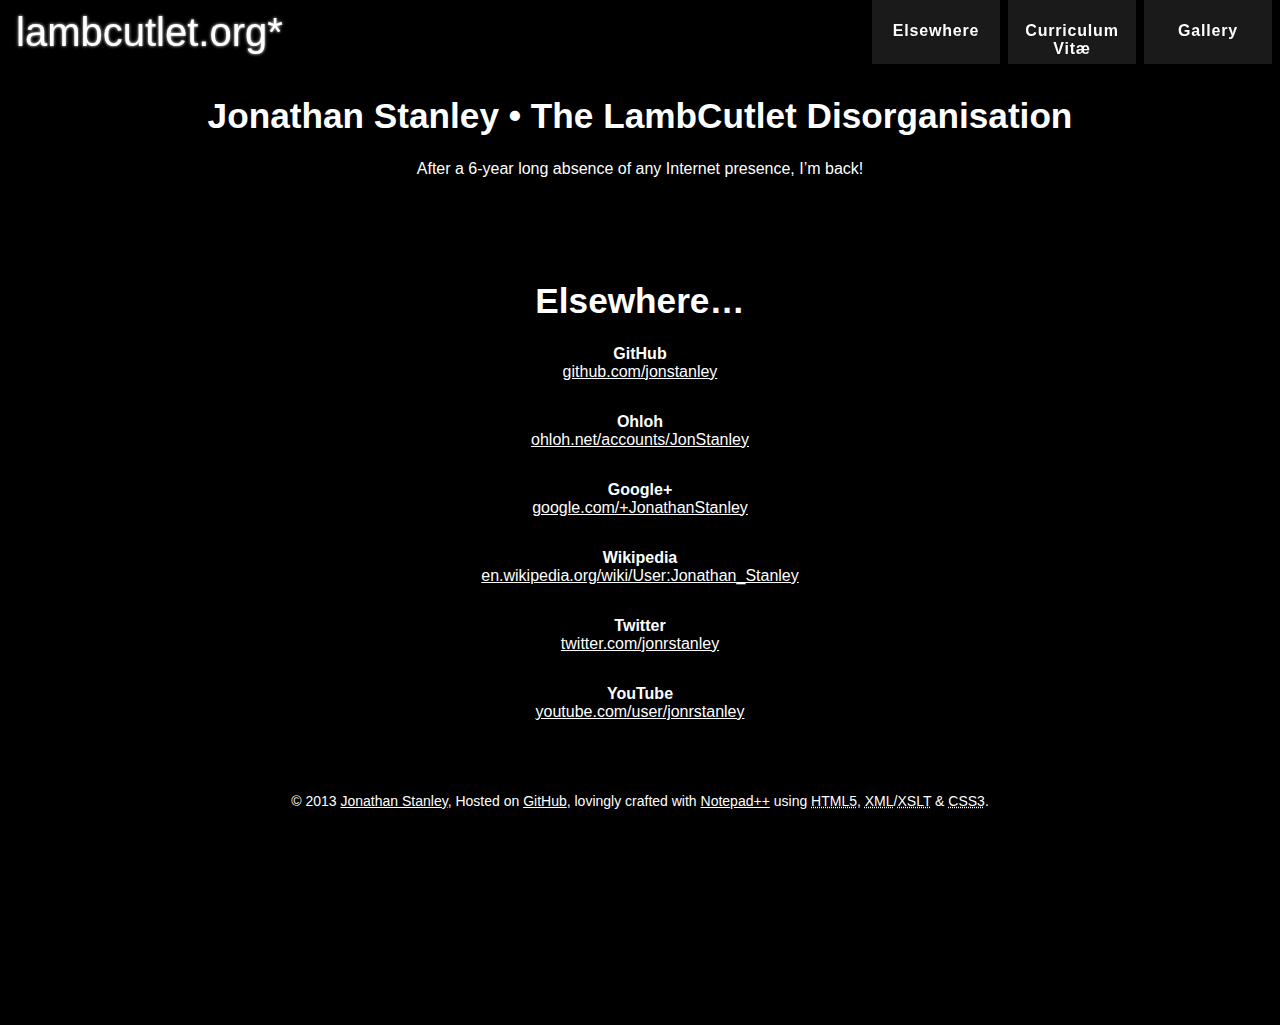
==== index.html @ 7bfb3db2 "Use CSS3 :nth-of-type() for moar sexayz... :3" ====
<!DOCTYPE html>
<html lang="en">
	<head>
		<meta http-equiv="X-UA-Compatible" content="IE=edge,chrome=1" />
		<meta charset="utf-8">
		<meta name="Author" content="Jonathan Stanley" />
		<meta name="Description" content="Jonathan Stanley&rsquo;s little corner on the Internet where he muses on life, (X)HTML, CSS, Web Standards, Science, Technology, Maths, Art, Music and whatever miscellaneous stuff that takes his fancy." />
		<meta name="geo.placename" content="The LambCutlet Disorganisation" />
		<meta name="geo.position" content="22.4137;114.0678" />
		<meta name="ICBM" content="22.4137, 114.0678" />
		<title>Jonathan Stanley &bull; The LambCutlet Disorganisation</title>
		<link rel="stylesheet" href="style/theme.css?20131105t1742" type="text/css" media="all" />
	</head>
	<body class="home">
		<header>
			<h1><a href="http://lambcutlet.org/">lambcutlet.org</a></h1>
			<nav>
			<ul>
				<li><a href="http://lambcutlet.org/#elsewhere">Elsewhere</a></li>
				<li><a href="http://lambcutlet.org/cv/">Curriculum<br />Vit&aelig;</a></li>
				<li><a href="http://lambcutlet.org/gallery/">Gallery</a></li>
			</ul>
			</nav>
		</header>
		<article>
		<section id="intro">
			<h1><a href="http://lambcutlet.org/">Jonathan Stanley &bull; The LambCutlet Disorganisation</a></h1>
			<p>After a 6-year long absence of any Internet presence, I&rsquo;m back!</p>
		</section>
		<section id="elsewhere">
		<h1>Elsewhere&hellip;</h1>
		<dl>
			<dt>GitHub</dt>
			<dd><a href="https://github.com/jonstanley">github.com/jonstanley</a></dd>
			<dt>Ohloh</dt>
			<dd><a href="https://www.ohloh.net/accounts/JonStanley">ohloh.net/accounts/JonStanley</a></dd>
			<dt>Google+</dt>
			<dd><a href="https://google.com/+JonathanStanley">google.com/+JonathanStanley</a></dd>
			<dt>Wikipedia</dt>
			<dd><a href="https://en.wikipedia.org/wiki/User:Jonathan_Stanley">en.wikipedia.org/wiki/User:Jonathan_Stanley</a></dd>
			<dt>Twitter</dt>
			<dd><a href="https://twitter.com/jonrstanley">twitter.com/jonrstanley</a></dd>
			<dt>YouTube</dt>
			<dd><a href="https://www.youtube.com/user/jonrstanley/videos">youtube.com/user/jonrstanley</a></dd>
		</dl>
		</section>
		</article>
		<footer>
			<p>&copy; <time datetime="2013">2013</time> <a href="http://lambcutlet.org/">Jonathan Stanley</a>, Hosted on <a href="http://github.com/">GitHub</a>, lovingly crafted with <a href="http://notepad-plus-plus.org/">Notepad++</a> using <abbr title="Hypertext Mark-Up Language version 5">HTML5</abbr>, <abbr title="eXtensible Mark-Up Language">XML</abbr>/<abbr title="eXtensible Style Language Transformations">XSLT</abbr> &amp; <abbr title="Casecading Style Sheets Level 3">CSS3</abbr>.</p>
		</footer>
	</body>
</html>
---- style/theme.css ----
@font-face {
	font-family: 'Open Sans';
	font-style: normal;
	font-weight: 400;
	src: local('Open Sans'), local('OpenSans'), url(http://themes.googleusercontent.com/static/fonts/opensans/v6/cJZKeOuBrn4kERxqtaUH3T8E0i7KZn-EPnyo3HZu7kw.woff) format('woff');
}

@font-face {
	font-family: 'Open Sans';
	font-style: normal;
	font-weight: 700;
	src: local('Open Sans Bold'), local('OpenSans-Bold'), url(http://themes.googleusercontent.com/static/fonts/opensans/v6/k3k702ZOKiLJc3WVjuplzHhCUOGz7vYGh680lGh-uXM.woff) format('woff');
}

@keyframes flibble {
	0% {
		text-shadow: 0.025rem 0.175rem 0.2rem #FFF;
	}
	33% {
		text-shadow: -0.125rem -0.075rem 0.25rem #FFF;
	}
	67% {
		text-shadow: 0.075rem -0.125rem 0.2rem #FFF;
	}
	100% {
		text-shadow: -0.175rem 0.025rem 0.25rem #FFF;
	}
}

@-webkit-keyframes flibble {
	0% {
		text-shadow: 0.025rem 0.175rem 0.2rem #FFF;
	}
	33% {
		text-shadow: -0.125rem -0.075rem 0.25rem #FFF;
	}
	67% {
		text-shadow: 0.075rem -0.125rem 0.2rem #FFF;
	}
	100% {
		text-shadow: -0.175rem 0.025rem 0.25rem #FFF;
	}
}

html {
	margin: 0;
	padding: 0;
	background: url(../images/viewport-spinnekopke.jpg) fixed no-repeat 50% 50%;
	/* background: url(../images/viewport-macau.jpg) fixed no-repeat 50% 50%;
	background: url(../images/viewport-icc.jpg) fixed no-repeat 50% 50%; */
	background-size: cover;
	background-color: #000;
	color: #FFF;
}

body {
	font-family: "Open Sans", sans-serif;
	margin: 0;
	padding: 0;
}

body a {
	color: #FFF;
}

body > header {
	position: fixed;
	width: 100%;
	height: 4em;
	top: 0;
	left: 0;
	background-color: rgba(0, 0, 0, 0.4);
	box-shadow: 0 0 0.25em 0.25em rgba(0, 0, 0, 0.4);
}

body > header > h1 {
	height: 4rem;
	margin: 0;
	padding: 0;
	float: left;
}

body > header > h1 > a {
	display: block;
	height: 4rem;
	width: 20rem;
	text-align: left;
	line-height: 4rem;
	font-weight: lighter;
	font-size: 2.5rem;
	text-indent: 1rem;
	text-shadow: 0 0 0.2rem #FFF;
}

body > header > h1 > a:hover, body > header > h1 > a:hover::after, body > header > h1 > a:focus, body > header > h1 > a:focus::after {
	-webkit-animation-name: flibble;
	-webkit-animation-duration: 0.5s;
	-webkit-animation-iteration-count: infinite;
	-webkit-animation-direction: alternate;
	-webkit-animation-timing-function: ease-in-out;
	-moz-animation-name: flibble;
	-moz-animation-duration: 0.5s;
	-moz-animation-iteration-count: infinite;
	-moz-animation-direction: alternate;
	-moz-animation-timing-function: ease-in-out;
	-o-animation-name: flibble;
	-o-animation-duration: 0.5s;
	-o-animation-iteration-count: infinite;
	-o-animation-direction: alternate;
	-o-animation-timing-function: ease-in-out;
	animation-name: flibble;
	animation-duration: 0.5s;
	animation-iteration-count: infinite;
	animation-direction: alternate;
	animation-timing-function: ease-in-out;
}

body > header > h1 > a::after {
	content: "\002A";
	opacity: 0;
	font-size: 0rem;
	transition: all 0.8s ease-in-out;
	-moz-transition: all 0.8s ease-in-out;
	-webkit-transition: all 0.8s ease-in-out;
	-o-transition: all 0.8s ease-in-out;
}

body > header > h1 > a:hover::after, body > header > h1 > a:focus::after {
	content: "\002A";
	opacity: 1;
	font-size: inherit;
	transition: all 0.25s ease-in-out;
	-moz-transition: all 0.25s ease-in-out;
	-webkit-transition: all 0.25s ease-in-out;
	-o-transition: all 0.25s ease-in-out;
}

body > header > nav > ul {
	float: right;
	margin: 0;
	padding: 0;
}

body > header > nav > ul > li {
	display: block;
	float: left;
}

body > header > nav > ul > li > a {
	display: block;
	width: 100%;
	background-color: rgba(255, 255, 255, 0.1);
	color: #FFF;
	width: 8rem;
	height: 2.6rem;
	margin: 0 0.5rem 0 0;
	padding: 1.4rem 0 0;
	position: relative;
	left: 0;
	border-radius: 0;
	text-decoration: none;
	text-align: center;
	font-weight: bold;
	line-height: 1.1rem;
	letter-spacing: 0.05rem;
	text-shadow: 0 0 0.0625rem rgba(0, 0, 0, 1);
	box-shadow: 0 0 0 0 rgba(0, 0, 0, 0);
	transition: all 0.15s ease-in-out;
	-moz-transition: all 0.15s ease-in-out;
	-webkit-transition: all 0.15s ease-in-out;
	-o-transition: all 0.15s ease-in-out;
}

body > header > nav > ul > li > a:hover, body > header > nav > ul > li > a:focus {
	color: #FFF;
	width: 11rem;
	height: 2.6rem;
	margin: 0 -2.5rem 0 0;
	position: relative;
	left: -3rem;
	padding: 5.4rem 0 0;
	border-radius: 0 0 0.4rem 0.4rem;
	text-shadow: 0 0 0.5rem rgba(0, 0, 0, 1);
	box-shadow: 0 0 0.2em 0.2em rgba(0, 0, 0, 0.4);
	transition: all 0.15s ease-in-out;
	-moz-transition: all 0.15s ease-in-out;
	-webkit-transition: all 0.15s ease-in-out;
	-o-transition: all 0.15s ease-in-out;
}

body > header > nav > ul > li:nth-of-type(1) > a:hover, body > header > nav > ul > li:nth-of-type(1) > a:focus {
	background-color: rgba(224, 128, 16, 0.9);
}

body > header > nav > ul > li:nth-of-type(2) > a:hover, body > header > nav > ul > li:nth-of-type(2) > a:focus {
	background-color: rgba(64, 96, 32, 0.9);
}

body > header > nav > ul > li:nth-of-type(3) > a:hover, body > header > nav > ul > li:nth-of-type(3) > a:focus {
	background-color: rgba(192, 16, 0, 0.9);
}

body > header::after {
	content: "";
	display: table;
	clear: both;
}

body > article {
	margin-top: 6em;
	padding: 0 1rem;
	text-shadow: 0 0 0.1rem rgba(0, 0, 0, 0.5);
}

body > article h1 {
	font-size: 2.2rem;
}

body > article h2 {
	font-size: 1.5rem;
}

body.home > article > section {
	text-align: center;
}

body.home > article > section > dl > dt {
	margin: 0;
	padding: 0;
	font-weight: bold;
}

body.home > article > section > dl dd {
	margin: 0;
	padding: 0 0 2rem;
}

body.home > article > section#elsewhere > h1 {
	padding: 5rem 0 0;
}

body.cv > article > header > dl > dt {
	float: left;
	font-weight: bold;
	margin: 0.25rem 2rem 0.25rem 0;
	width: 10rem;
}

body.cv > article > section[id] > section > dl > dt {
	font-size: 1.5rem;
	font-weight: bold;
}

body.cv > article > section[id] > section dl > dt::after, body.cv > article > header > dl > dt::after {
	content: "\003A";
}

body.cv > article > section[id] > section > header > dl > dt {
	float: left;
	font-size: 1.5rem;
	font-weight: bold;
	margin: 0.25rem 2rem 0.25rem 0;
	width: 10rem;
}

body.cv > article > section[id] > section > header > dl > dt:first-of-type {
	font-size: 2.2rem;
	font-weight: bold;
	margin: 0 2rem 0 0;
}

body.cv > article > section[id] > section > header > dl > dd:first-of-type > h1 {
	margin: 0;
}

body.cv > article > section[id] > section > header > dl > dd:first-of-type > p {
	margin: 0.5rem 0;
}

body.cv > article > section[id] > section > header > dl > dd:not(:first-of-type) {
	font-size: 1.5rem;
	font-weight: bold;
	margin: 0.25rem 0;
}

body.cv > article > section[id] > section > header > dl > dd::after, body.cv > article > header > dl > dd::after {
	content: "";
	display: table;
	clear: both;
}

body > footer {
	width: 100%;
	height: 16rem;
	background-color: rgba(0, 0, 0, 0.5);
	box-shadow: 0 0 0.25em 0.25em rgba(0, 0, 0, 0.5);
}

h1 a {
	text-decoration: none;
}

footer p {
	font-size: 0.875rem;
	text-align: center;
	line-height: 4rem;
}

/* First go at creating a CSS3/HTML5 no javascript gallery-cum-lightbox... */

body.gallery a img {
	border: none;
}

body.gallery dl {
	width: 100%;
	margin: 0;
	padding: 0;
	text-align: center;
}

body.gallery dl::after {
	content: "";
	display: table;
	clear: both;
}

body.gallery dl dt {
	float: left;
	width: 280px;
	height: 280px;
}

body.gallery dl dt a {
	display: block;
	margin: 10px;
	padding: 0;
	border: 5px solid #FFF;
	background-color: #FFF;
	width: 250px;
	height: 250px;
	box-shadow: 0 0 0.2rem 0.2rem rgba(0, 0, 0, 0.25);
	transition: all 0.2s ease-in-out;
	-moz-transition: all 0.2s ease-in-out;
	-webkit-transition: all 0.2s ease-in-out;
	-o-transition: all 0.2s ease-in-out;
}

body.gallery dl dt a:hover, body.gallery dl dt a:focus {
	display: block;
	margin: 0;
	padding: 0;
	width: 270px;
	height: 270px;
	box-shadow: 0.3125rem 0.3125rem 0.5rem 0.2rem rgba(0, 0, 0, 0.5);
	transition: all 0.2s ease-in-out;
	-moz-transition: all 0.2s ease-in-out;
	-webkit-transition: all 0.2s ease-in-out;
	-o-transition: all 0.2s ease-in-out;
}

body.gallery dl dt a > img{
	height: 250px;
	width: 250px;
	transition: all 0.2s ease-in-out;
	-moz-transition: all 0.2s ease-in-out;
	-webkit-transition: all 0.2s ease-in-out;
	-o-transition: all 0.2s ease-in-out;
}

body.gallery dl dt a:hover > img, body.gallery dl dt a:focus > img{
	height: 270px;
	width: 270px;
	transition: all 0.2s ease-in-out;
	-moz-transition: all 0.2s ease-in-out;
	-webkit-transition: all 0.2s ease-in-out;
	-o-transition: all 0.2s ease-in-out;
}

body.gallery dl dd {
	width: 0;
	height: 0;
}

body.gallery dl dd * {
	display: none;
}

body.gallery dl img {
	display: block;
}

body.gallery dl dt img {
}

body.gallery dl dt + dd {
	opacity: 0;
	transition: opacity 0.5s ease-in-out;
	-moz-transition: opacity 0.5s ease-in-out;
	-webkit-transition: opacity 0.5s ease-in-out;
	-o-transition: opacity 0.5s ease-in-out;
}

body.gallery dl dt + dd:target {
	margin: 0;
	padding: 0;
	position: absolute;
	top: 0%;
	left: 50%;
	opacity: 1;
	color: #000;
	background-color: #FFF;
	height: auto;
}

body.gallery dl dt + dd:target * {
	display: block;
}

body.gallery dl dt + dd[data-orientation=landscape]:target {
	width: 910px;
	margin-top: 60px;
	margin-left: -450px;
}

body.gallery dl dt + dd[data-orientation=portrait]:target {
	width: 610px;
	margin-top: 15px;
	margin-left: -300px;
}

body.gallery dl dt + dd[data-orientation=landscape]:target > ul > li > img {
	width: 900px;
	padding: 5px 5px 0px;
}

body.gallery dl dt + dd[data-orientation=portrait]:target > ul > li > img {
	width: 600px;
	padding: 5px 5px 0px;
}

body.gallery dl dt + dd:target ul {
	list-style: none;
}

body.gallery dl dt + dd:target > a[data-empty] {
	display: block;
	position: fixed;
	width: 100%;
	height: 100%;
	top: 0px;
	left: 0px;
	z-index: 1;
	background-color: rgba(0, 0, 0, 0.8);
}

body.gallery dl dt + dd:target > ul > li > a[data-empty] {
	display: block;
	position: absolute;
	top: 0;
	z-index: 100;
}

body.gallery dl dt + dd:target ul, body.gallery dl dt + dd:target ul li{
	margin: 0;
	padding: 0;
	z-index: 1000;
	position: relative;
	background-color: #FFF;
}

body.gallery dl dt + dd[data-orientation=landscape]:target > ul > li > a[data-empty][rel] {
	width: 450px;
	height: 600px;
}

body.gallery dl dt + dd[data-orientation=portrait]:target > ul > li > a[data-empty][rel] {
	width: 300px;
	height: 900px;
}

body.gallery dl dt + dd[data-orientation]:target > ul > li > a[data-empty][rel] {
	text-decoration: none;
}

body.gallery dl dt + dd[data-orientation]:target > ul > li > a[data-empty][rel=prev] {
	left: 5px;
	top: 5px;
}

body.gallery dl dt + dd[data-orientation]:target > ul > li > a[data-empty][rel=next] {
	right: 5px;
	top: 5px;
}

body.gallery dl dt + dd[data-orientation]:target > ul > li > a[data-empty][rel]::after {
	display: block;
	content: "";
	font-size: 25rem;
	text-shadow: 0 0 3rem #000;
	margin: 0;
	padding: 0;
	opacity: 0;
	color: #FFF;
	transition: opacity 0.5s ease-in-out;
	-moz-transition: opacity 0.5s ease-in-out;
	-webkit-transition: opacity 0.5s ease-in-out;
	-o-transition: opacity 0.5s ease-in-out;
}

body.gallery dl dt + dd[data-orientation]:target > ul > li > a[data-empty][rel]:hover::after, 
body.gallery dl dt + dd[data-orientation]:target > ul > li > a[data-empty][rel]:focus::after {
	opacity: 0.75;
}

body.gallery dl dt + dd[data-orientation]:target > ul > li > a[data-empty][rel=prev]:hover::after,
body.gallery dl dt + dd[data-orientation]:target > ul > li > a[data-empty][rel=prev]:focus::after {
	content: "\00AB";
}

body.gallery dl dt + dd[data-orientation]:target > ul > li > a[data-empty][rel=next]:hover::after,
body.gallery dl dt + dd[data-orientation]:target > ul > li > a[data-empty][rel=next]:focus::after {
	content: "\00BB";
}

@media only screen and (min-width: 310px) {
	body.gallery dl {
		width: 280px;
		margin: 0 auto;
	}
}

@media only screen and (min-width: 590px) {
	body.gallery dl {
		width: 560px;
		margin: 0 auto;
	}
}

@media only screen and (min-width: 870px) {
	body.gallery dl {
		width: 840px;
		margin: 0 auto;
	}
}

@media only screen and (min-width: 1150px) {
	body.gallery dl {
		width: 1120px;
		margin: 0 auto;
	}
}
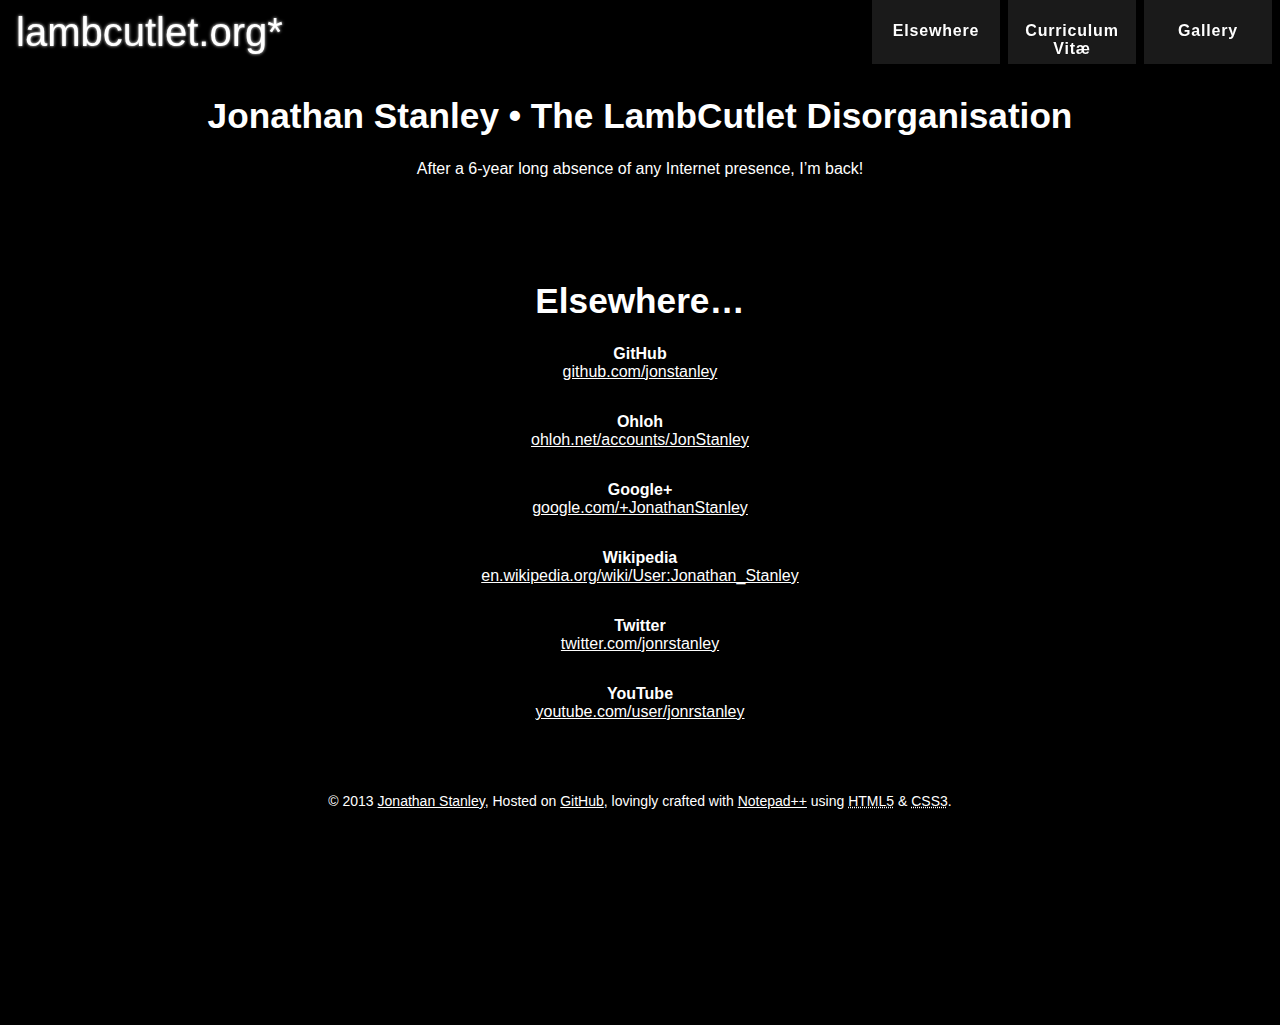
==== commit 1d043a39: "Footer update" ====
--- a/index.html
+++ b/index.html
@@ -46,7 +46,7 @@
 		</section>
 		</article>
 		<footer>
-			<p>&copy; <time datetime="2013">2013</time> <a href="http://lambcutlet.org/">Jonathan Stanley</a>, Hosted on <a href="http://github.com/">GitHub</a>, lovingly crafted with <a href="http://notepad-plus-plus.org/">Notepad++</a> using <abbr title="Hypertext Mark-Up Language version 5">HTML5</abbr>, <abbr title="eXtensible Mark-Up Language">XML</abbr>/<abbr title="eXtensible Style Language Transformations">XSLT</abbr> &amp; <abbr title="Casecading Style Sheets Level 3">CSS3</abbr>.</p>
+			<p>&copy; <time datetime="2013">2013</time> <a href="http://lambcutlet.org/">Jonathan Stanley</a>, Hosted on <a href="http://github.com/">GitHub</a>, lovingly crafted with <a href="http://notepad-plus-plus.org/">Notepad++</a> using <abbr title="Hypertext Mark-Up Language version 5">HTML5</abbr> &amp; <abbr title="Casecading Style Sheets Level 3">CSS3</abbr>.</p>
 		</footer>
 	</body>
 </html>--- a/style/theme.css
+++ b/style/theme.css
@@ -1,3 +1,5 @@
+/* (c) 2013 Jonathan Stanley, theme.css for lambcutlet.org */
+
 @font-face {
 	font-family: 'Open Sans';
 	font-style: normal;
@@ -523,6 +525,20 @@
 	content: "\00BB";
 }
 
+html#cv:target {
+	background: none;
+	color: black;
+}
+
+html#cv:target body.cv > header, html#cv:target body.cv > footer {
+	display: none;
+}
+
+html#cv:target body.cv > article {
+	text-shadow: none;
+	margin: 2em 0;
+}
+
 @media only screen and (min-width: 310px) {
 	body.gallery dl {
 		width: 280px;
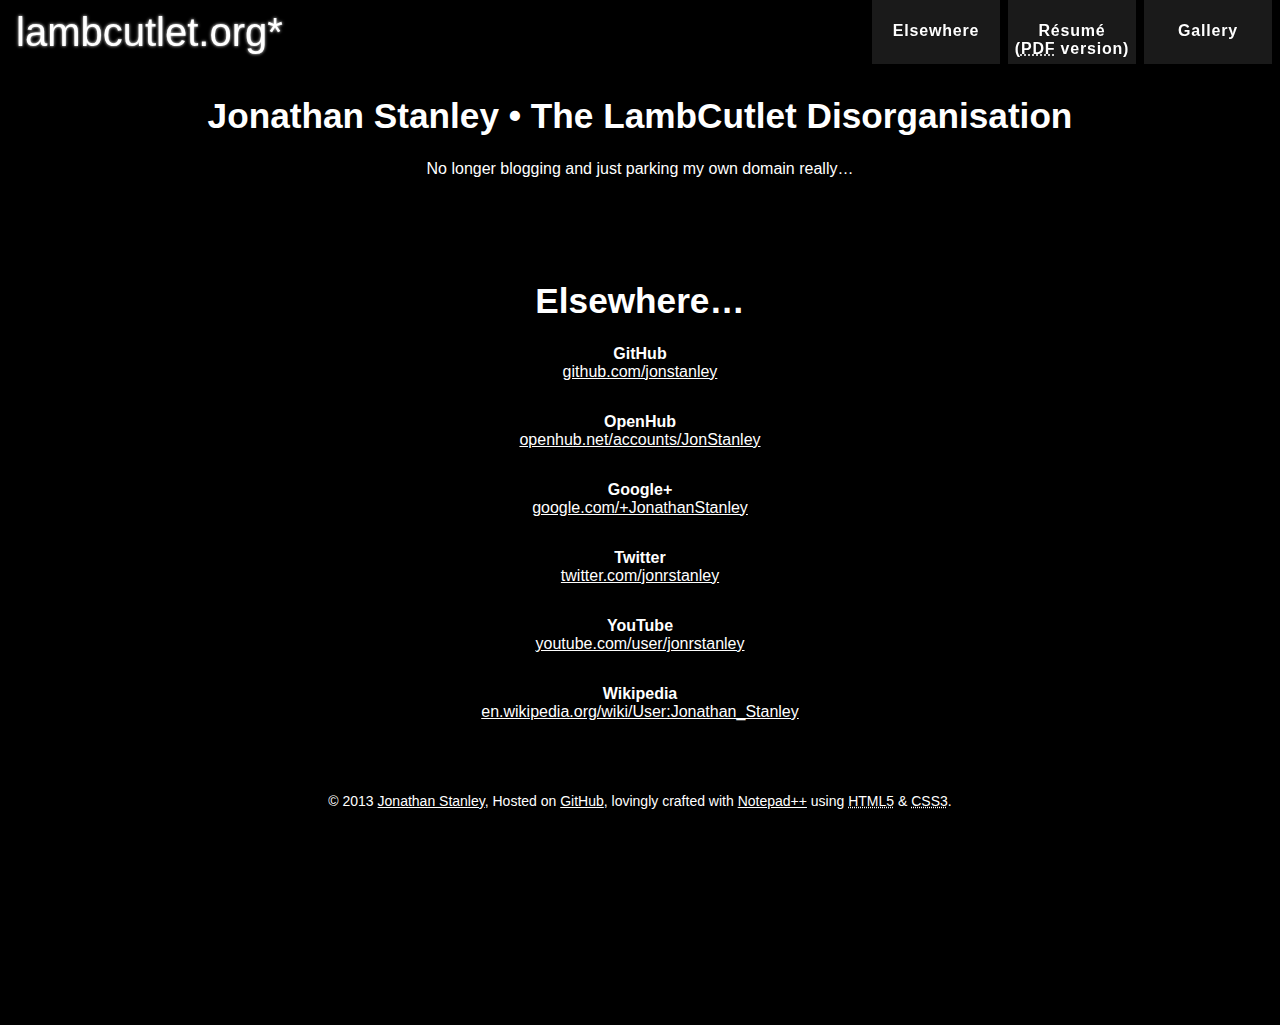
==== commit 6691fb16: "Change to PDF version of resume and hiding HTML CV" ====
--- a/index.html
+++ b/index.html
@@ -17,7 +17,8 @@
 			<nav>
 			<ul>
 				<li><a href="http://lambcutlet.org/#elsewhere">Elsewhere</a></li>
-				<li><a href="http://lambcutlet.org/cv/">Curriculum<br />Vit&aelig;</a></li>
+				<!--<li><a href="http://lambcutlet.org/cv/">Curriculum<br />Vit&aelig;</a></li>-->
+				<li><a href="http://lambcutlet.org/resume/Jonathan_Stanley-Web_version-Resume.pdf">R&eacute;sum&eacute;<br />(<abbr title="Adobe Portable Data Format">PDF</abbr> version)</a></li>
 				<li><a href="http://lambcutlet.org/gallery/">Gallery</a></li>
 			</ul>
 			</nav>
@@ -25,23 +26,23 @@
 		<article>
 		<section id="intro">
 			<h1><a href="http://lambcutlet.org/">Jonathan Stanley &bull; The LambCutlet Disorganisation</a></h1>
-			<p>After a 6-year long absence of any Internet presence, I&rsquo;m back!</p>
+			<p>No longer blogging and just parking my own domain really&hellip;</p>
 		</section>
 		<section id="elsewhere">
 		<h1>Elsewhere&hellip;</h1>
 		<dl>
 			<dt>GitHub</dt>
 			<dd><a href="https://github.com/jonstanley">github.com/jonstanley</a></dd>
-			<dt>Ohloh</dt>
-			<dd><a href="https://www.ohloh.net/accounts/JonStanley">ohloh.net/accounts/JonStanley</a></dd>
+			<dt>OpenHub</dt>
+			<dd><a href="https://www.openhub.net/accounts/JonStanley">openhub.net/accounts/JonStanley</a></dd>
 			<dt>Google+</dt>
 			<dd><a href="https://google.com/+JonathanStanley">google.com/+JonathanStanley</a></dd>
-			<dt>Wikipedia</dt>
-			<dd><a href="https://en.wikipedia.org/wiki/User:Jonathan_Stanley">en.wikipedia.org/wiki/User:Jonathan_Stanley</a></dd>
 			<dt>Twitter</dt>
 			<dd><a href="https://twitter.com/jonrstanley">twitter.com/jonrstanley</a></dd>
 			<dt>YouTube</dt>
 			<dd><a href="https://www.youtube.com/user/jonrstanley/videos">youtube.com/user/jonrstanley</a></dd>
+			<dt>Wikipedia</dt>
+			<dd><a href="https://en.wikipedia.org/wiki/User:Jonathan_Stanley">en.wikipedia.org/wiki/User:Jonathan_Stanley</a></dd>
 		</dl>
 		</section>
 		</article>
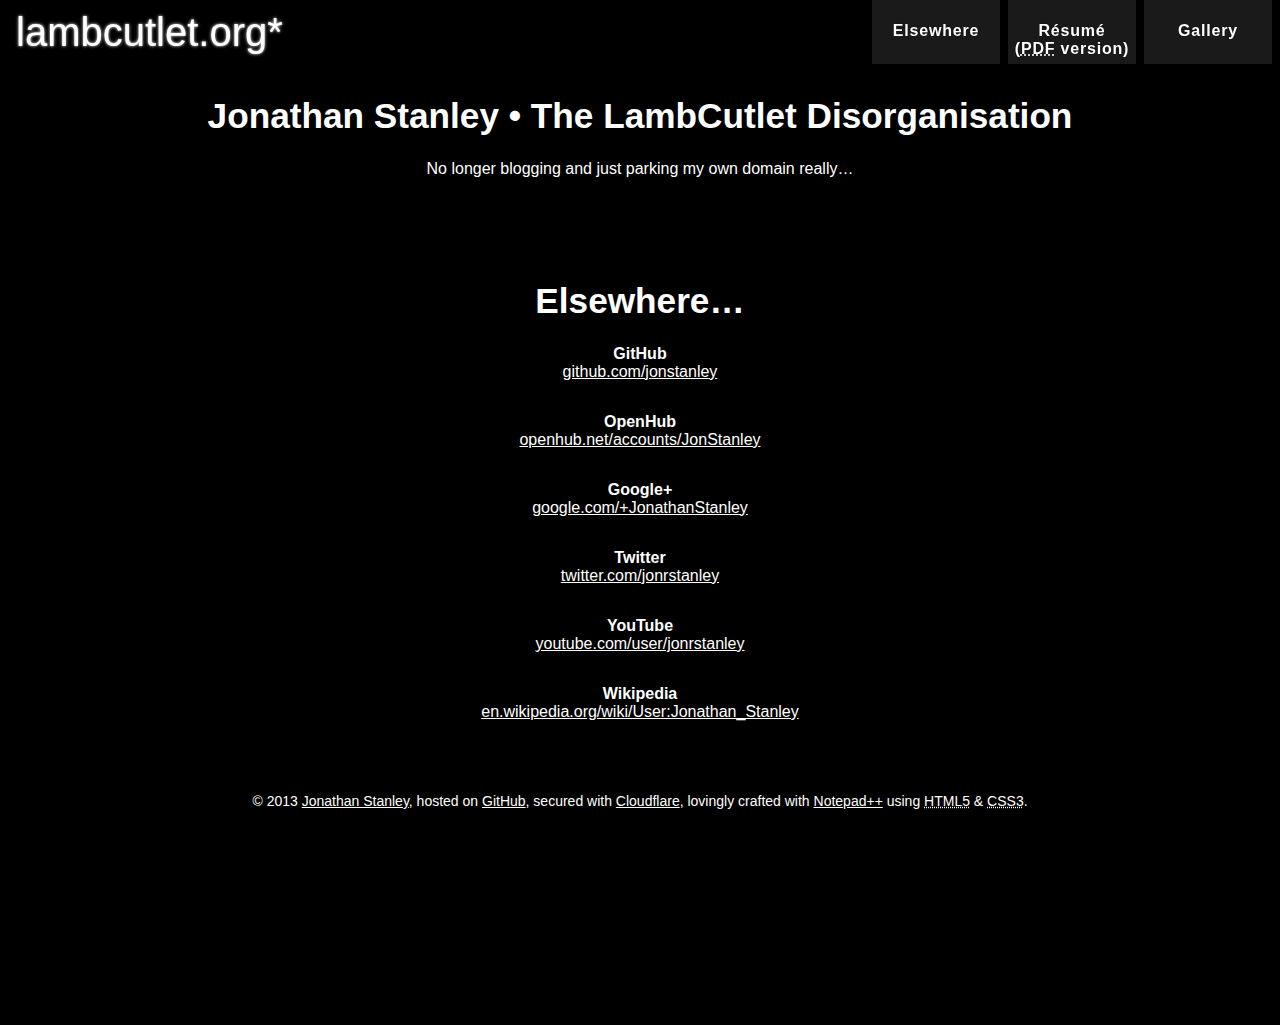
==== commit dc124302: "All the HTTPS things after securing with Cloudflare!" ====
--- a/index.html
+++ b/index.html
@@ -13,19 +13,19 @@
 	</head>
 	<body class="home">
 		<header>
-			<h1><a href="http://lambcutlet.org/">lambcutlet.org</a></h1>
+			<h1><a href="https://lambcutlet.org/">lambcutlet.org</a></h1>
 			<nav>
 			<ul>
-				<li><a href="http://lambcutlet.org/#elsewhere">Elsewhere</a></li>
-				<!--<li><a href="http://lambcutlet.org/cv/">Curriculum<br />Vit&aelig;</a></li>-->
-				<li><a href="http://lambcutlet.org/resume/Jonathan_Stanley-Web_version-Resume.pdf">R&eacute;sum&eacute;<br />(<abbr title="Adobe Portable Data Format">PDF</abbr> version)</a></li>
-				<li><a href="http://lambcutlet.org/gallery/">Gallery</a></li>
+				<li><a href="https://lambcutlet.org/#elsewhere">Elsewhere</a></li>
+				<!--<li><a href="https://lambcutlet.org/cv/">Curriculum<br />Vit&aelig;</a></li>-->
+				<li><a href="https://lambcutlet.org/resume/Jonathan_Stanley-Web_version-Resume.pdf">R&eacute;sum&eacute;<br />(<abbr title="Adobe Portable Data Format">PDF</abbr> version)</a></li>
+				<li><a href="https://lambcutlet.org/gallery/">Gallery</a></li>
 			</ul>
 			</nav>
 		</header>
 		<article>
 		<section id="intro">
-			<h1><a href="http://lambcutlet.org/">Jonathan Stanley &bull; The LambCutlet Disorganisation</a></h1>
+			<h1><a href="https://lambcutlet.org/">Jonathan Stanley &bull; The LambCutlet Disorganisation</a></h1>
 			<p>No longer blogging and just parking my own domain really&hellip;</p>
 		</section>
 		<section id="elsewhere">
@@ -47,7 +47,7 @@
 		</section>
 		</article>
 		<footer>
-			<p>&copy; <time datetime="2013">2013</time> <a href="http://lambcutlet.org/">Jonathan Stanley</a>, Hosted on <a href="http://github.com/">GitHub</a>, lovingly crafted with <a href="http://notepad-plus-plus.org/">Notepad++</a> using <abbr title="Hypertext Mark-Up Language version 5">HTML5</abbr> &amp; <abbr title="Casecading Style Sheets Level 3">CSS3</abbr>.</p>
+			<p>&copy; <time datetime="2013">2013</time> <a href="https://lambcutlet.org/">Jonathan Stanley</a>, hosted on <a href="http://github.com/">GitHub</a>, secured with <a href="https://www.cloudflare.com/">Cloudflare</a>, lovingly crafted with <a href="http://notepad-plus-plus.org/">Notepad++</a> using <abbr title="Hypertext Mark-Up Language version 5">HTML5</abbr> &amp; <abbr title="Casecading Style Sheets Level 3">CSS3</abbr>.</p>
 		</footer>
 	</body>
 </html>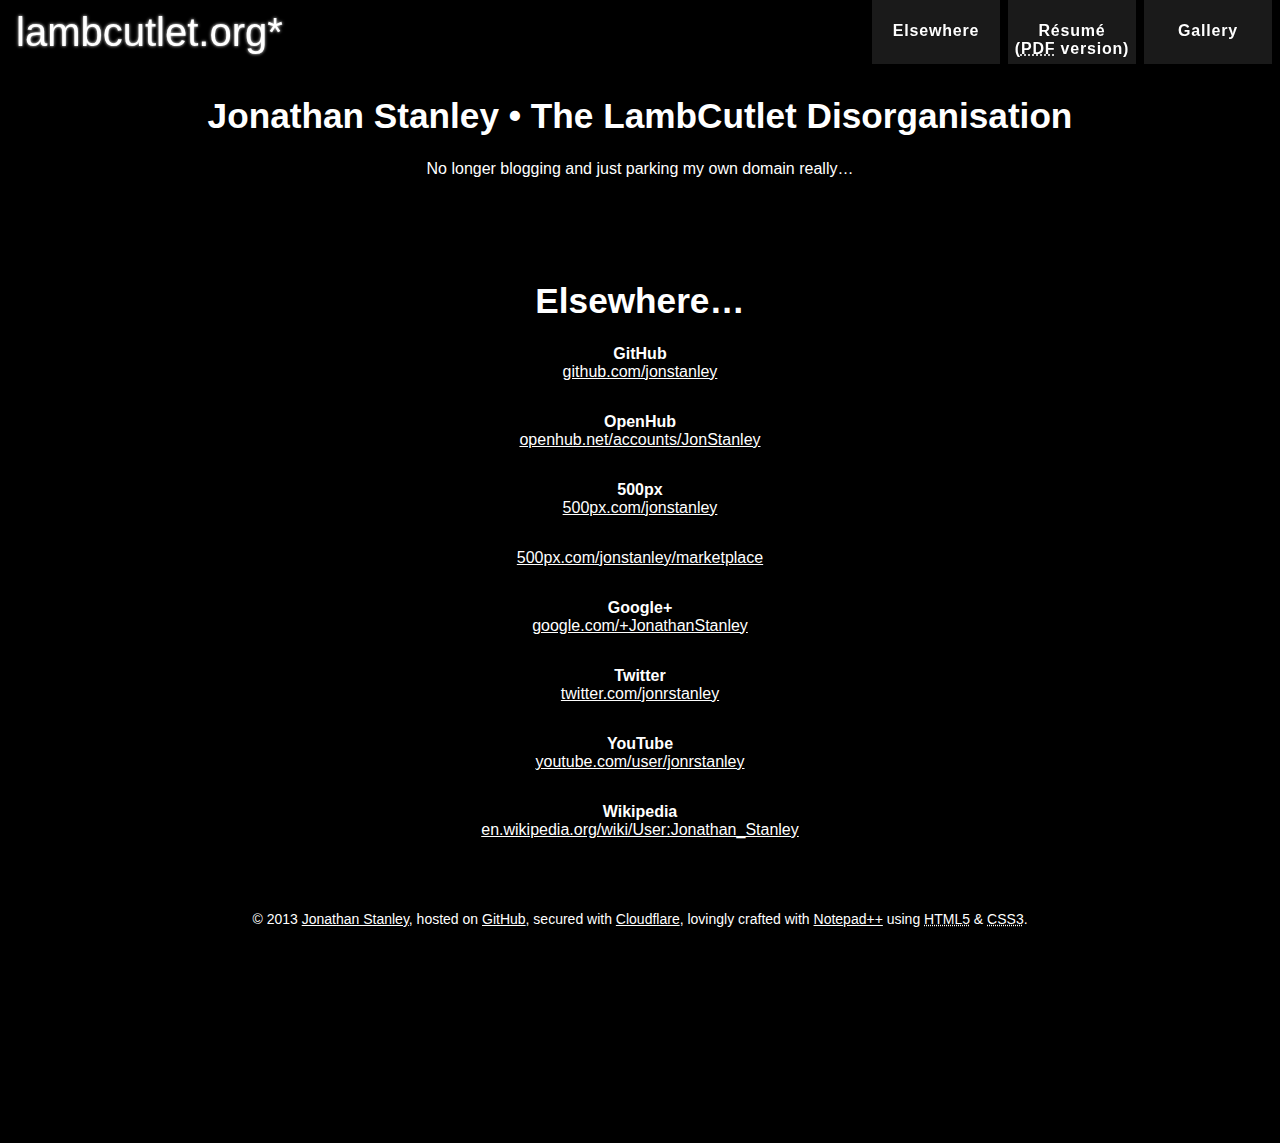
==== commit bd2e3e1b: "Add 500px links" ====
--- a/index.html
+++ b/index.html
@@ -35,6 +35,9 @@
 			<dd><a href="https://github.com/jonstanley">github.com/jonstanley</a></dd>
 			<dt>OpenHub</dt>
 			<dd><a href="https://www.openhub.net/accounts/JonStanley">openhub.net/accounts/JonStanley</a></dd>
+			<dt>500px</dt>
+			<dd><a href="https://500px.com/jonstanley">500px.com/jonstanley</a></dd>
+			<dd><a href="https://500px.com/jonstanley/marketplace">500px.com/jonstanley/marketplace</a></dd>
 			<dt>Google+</dt>
 			<dd><a href="https://google.com/+JonathanStanley">google.com/+JonathanStanley</a></dd>
 			<dt>Twitter</dt>
--- a/style/theme.css
+++ b/style/theme.css
@@ -525,6 +525,8 @@
 	content: "\00BB";
 }
 
+/* CSS target for CV styling */
+
 html#cv:target {
 	background: none;
 	color: black;
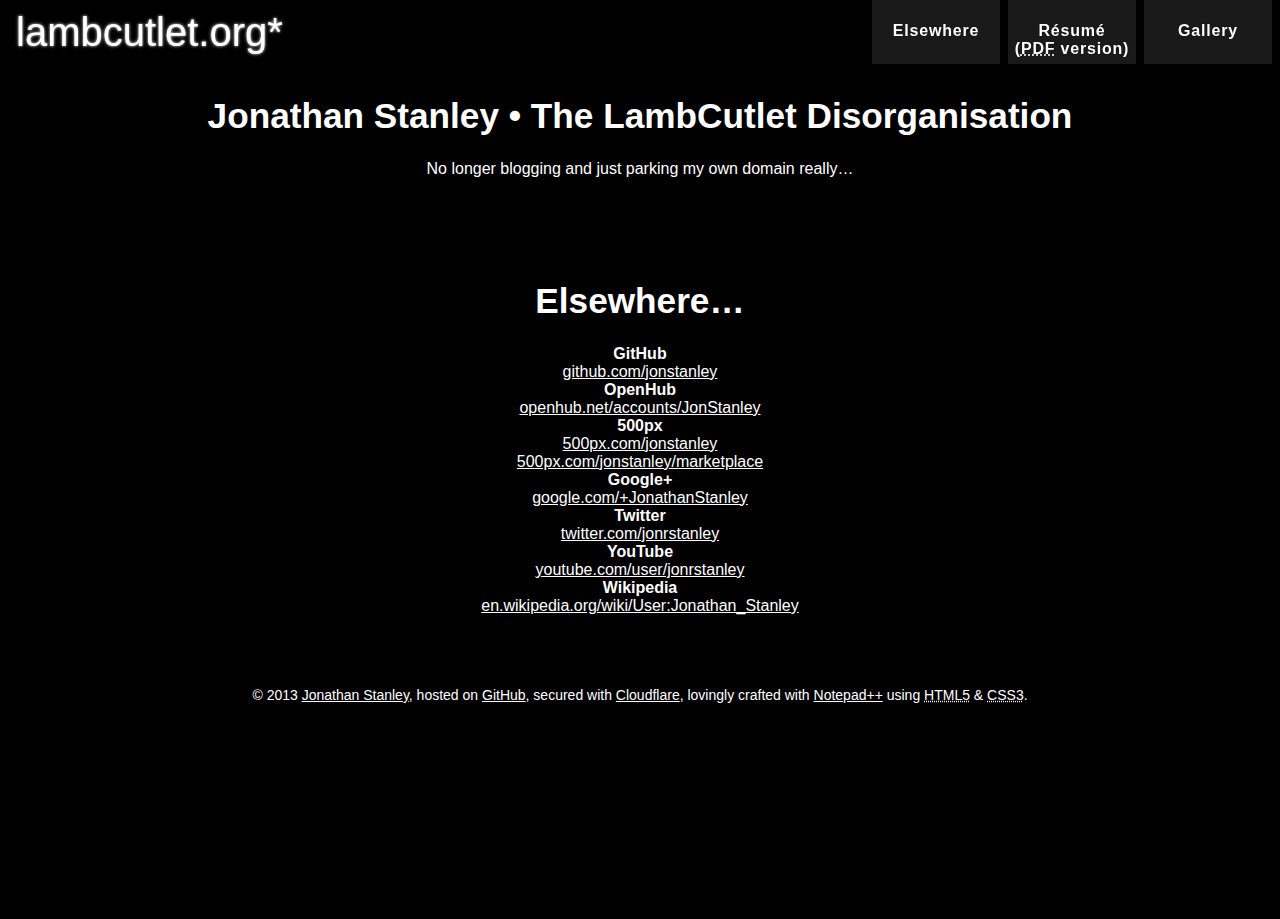
==== commit 662669ea: "CSS dd element homepage fix" ====
--- a/index.html
+++ b/index.html
@@ -9,7 +9,7 @@
 		<meta name="geo.position" content="22.4137;114.0678" />
 		<meta name="ICBM" content="22.4137, 114.0678" />
 		<title>Jonathan Stanley &bull; The LambCutlet Disorganisation</title>
-		<link rel="stylesheet" href="style/theme.css?20131105t1742" type="text/css" media="all" />
+		<link rel="stylesheet" href="style/theme.css?20170927t1327" type="text/css" media="all" />
 	</head>
 	<body class="home">
 		<header>
--- a/style/theme.css
+++ b/style/theme.css
@@ -234,6 +234,11 @@
 
 body.home > article > section > dl dd {
 	margin: 0;
+	padding: 0;
+}
+
+body.home > article > section > dl dd:last-child {
+	margin: 0;
 	padding: 0 0 2rem;
 }
 
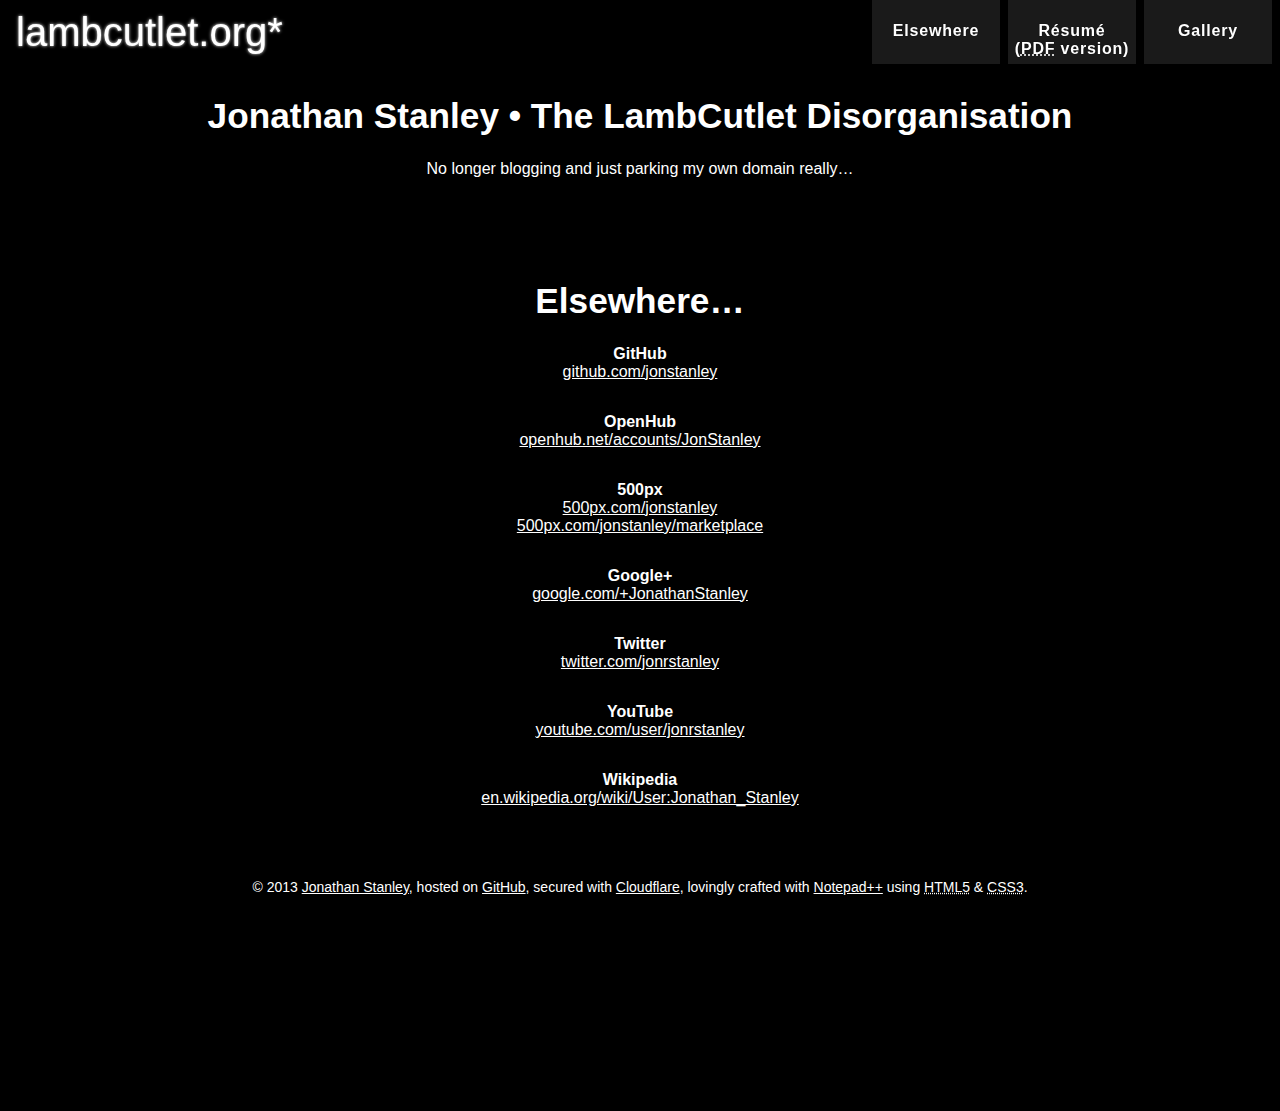
==== commit f86b0f4e: "CSS dd element homepage fix take 2..." ====
--- a/index.html
+++ b/index.html
@@ -9,7 +9,7 @@
 		<meta name="geo.position" content="22.4137;114.0678" />
 		<meta name="ICBM" content="22.4137, 114.0678" />
 		<title>Jonathan Stanley &bull; The LambCutlet Disorganisation</title>
-		<link rel="stylesheet" href="style/theme.css?20170927t1327" type="text/css" media="all" />
+		<link rel="stylesheet" href="style/theme.css?20170927t1338" type="text/css" media="all" />
 	</head>
 	<body class="home">
 		<header>
--- a/style/theme.css
+++ b/style/theme.css
@@ -237,6 +237,11 @@
 	padding: 0;
 }
 
+body.home > article > section > dl dd + dt {
+	margin: 0;
+	padding: 2rem 0 0;
+}
+
 body.home > article > section > dl dd:last-child {
 	margin: 0;
 	padding: 0 0 2rem;
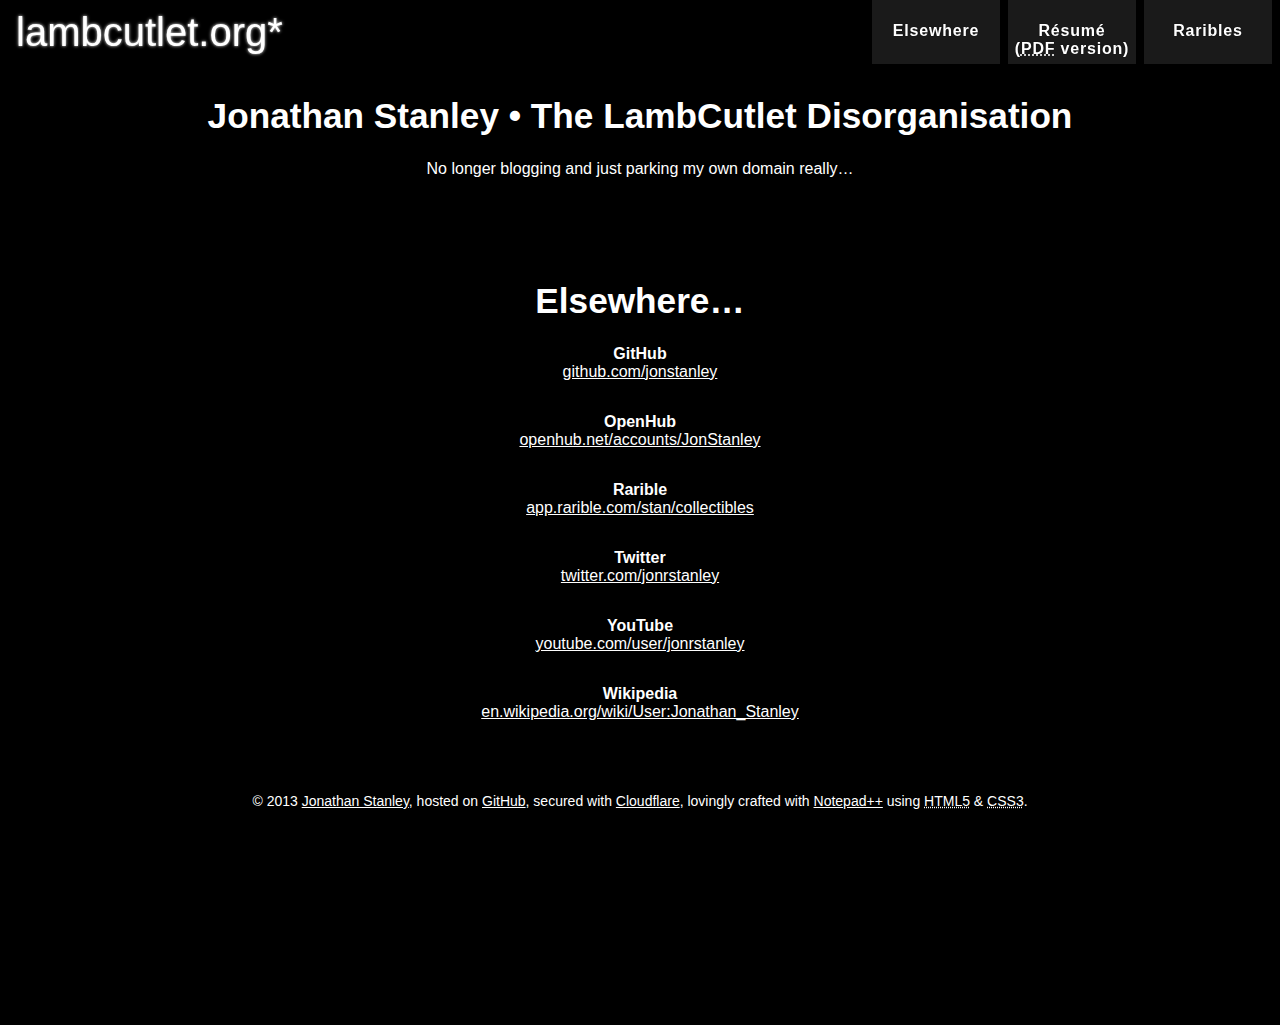
==== commit 3a32b6cc: "Herroz 2020" ====
--- a/index.html
+++ b/index.html
@@ -19,7 +19,7 @@
 				<li><a href="https://lambcutlet.org/#elsewhere">Elsewhere</a></li>
 				<!--<li><a href="https://lambcutlet.org/cv/">Curriculum<br />Vit&aelig;</a></li>-->
 				<li><a href="https://lambcutlet.org/resume/Jonathan_Stanley-Web_version-Resume.pdf">R&eacute;sum&eacute;<br />(<abbr title="Adobe Portable Data Format">PDF</abbr> version)</a></li>
-				<li><a href="https://lambcutlet.org/gallery/">Gallery</a></li>
+				<li><a href="https://app.rarible.com/stan/collectibles">Raribles</a></li>
 			</ul>
 			</nav>
 		</header>
@@ -35,11 +35,8 @@
 			<dd><a href="https://github.com/jonstanley">github.com/jonstanley</a></dd>
 			<dt>OpenHub</dt>
 			<dd><a href="https://www.openhub.net/accounts/JonStanley">openhub.net/accounts/JonStanley</a></dd>
-			<dt>500px</dt>
-			<dd><a href="https://500px.com/jonstanley">500px.com/jonstanley</a></dd>
-			<dd><a href="https://500px.com/jonstanley/marketplace">500px.com/jonstanley/marketplace</a></dd>
-			<dt>Google+</dt>
-			<dd><a href="https://google.com/+JonathanStanley">google.com/+JonathanStanley</a></dd>
+			<dt>Rarible</dt>
+			<dd><a href="https://app.rarible.com/stan/collectibles">app.rarible.com/stan/collectibles</a></dd>
 			<dt>Twitter</dt>
 			<dd><a href="https://twitter.com/jonrstanley">twitter.com/jonrstanley</a></dd>
 			<dt>YouTube</dt>
@@ -53,4 +50,4 @@
 			<p>&copy; <time datetime="2013">2013</time> <a href="https://lambcutlet.org/">Jonathan Stanley</a>, hosted on <a href="http://github.com/">GitHub</a>, secured with <a href="https://www.cloudflare.com/">Cloudflare</a>, lovingly crafted with <a href="http://notepad-plus-plus.org/">Notepad++</a> using <abbr title="Hypertext Mark-Up Language version 5">HTML5</abbr> &amp; <abbr title="Casecading Style Sheets Level 3">CSS3</abbr>.</p>
 		</footer>
 	</body>
-</html>+</html>
